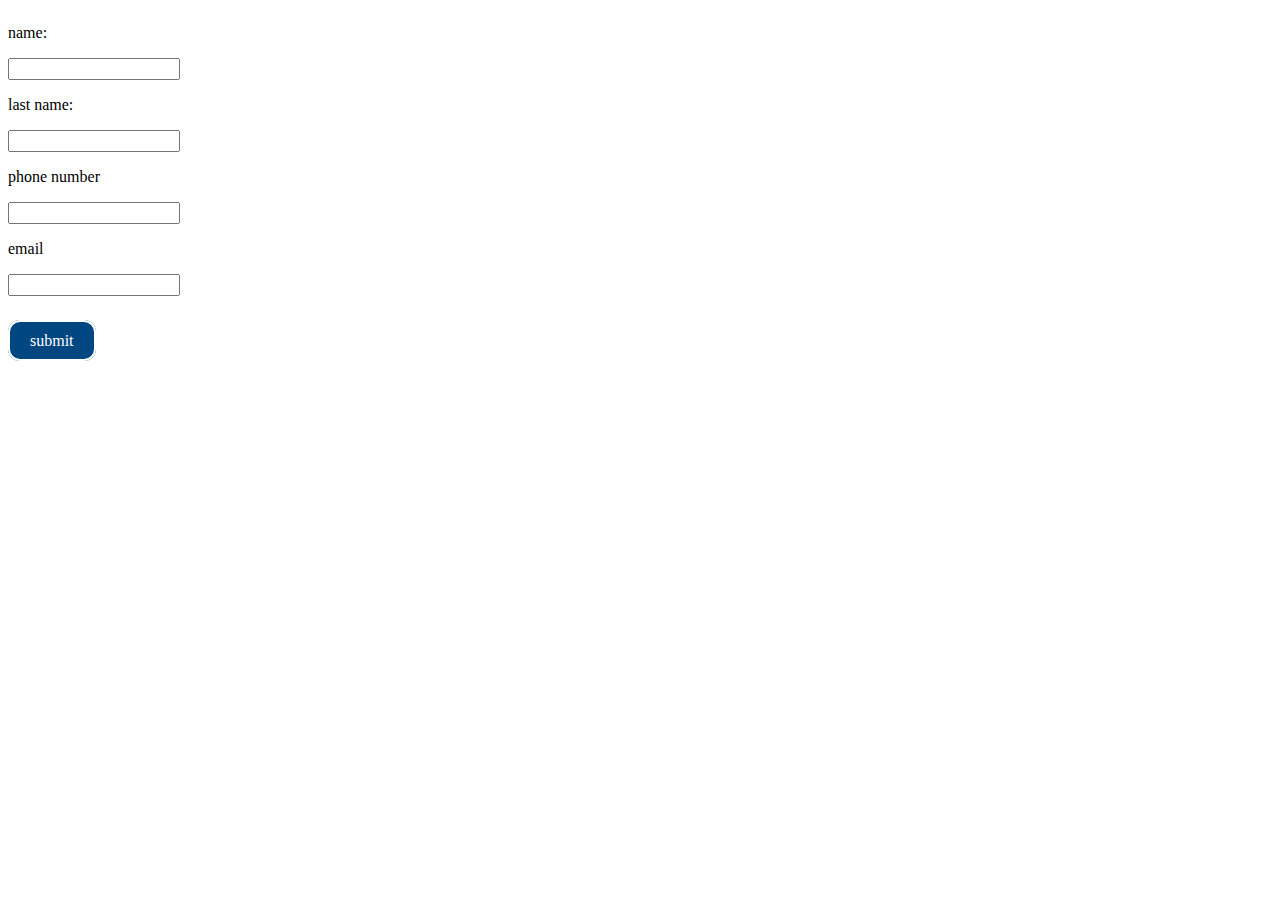
==== bookingForm.html @ bfc54090 "added hotel's main page" ====
<!DOCTYPE html>
<html lang="en">
<head>
    <meta charset="UTF-8">
    <meta name="viewport" content="width=device-width, initial-scale=1.0">
    <title>booking form</title>
    <link rel="stylesheet" href="style.css">
</head>
<body>
    <div class="bookForm">
        <div>
            <p>name:</p>
            <input type="text">
        </div>

        <div>
            <p>last name:</p>
            <input type="text">
        </div>

        <div>
            <p>phone number</p>
            <input type="text">
        </div>

        <div>
            <p>email</p>
            <input type="text">
        </div>

            
    </div>
    <br>
    <br>
    <a href="thankYou.html" class="submit">submit</a>

</body>
</html>
---- style.css ----
* {
    font-family: "Roboto";
}

.container .logo {
    width: 130px;
    height: 100px;
}
.container {
    display: flex;
    flex-direction: row;
}

.container .container2 {
    margin-left: 80px;
}

.container2 {
    display: flex;
    gap: 150px;
    align-items: center;
}

.container2 a {
    text-decoration: none;
    color: orange;
}

.container .container2 .bookNow {
    padding: 10px 20px;
    color: white;
    background-color: rgb(0, 70, 128);
    border: 2px solid;
    border-radius: 12px
}

.background {
    width: 100%;
    height: auto;
}

.container3 {
    display: flex;
}
.container3 .followUs {
    display: flex;
    flex-direction: row;
    float: right;
    margin-left: auto;
    gap: 20px;
}

.container3 img {
    width: 40px;
    height: 40px;
}

.container3 .contact {
    display: flex;
    flex-direction: row;
    gap: 20px;
}

.facilities {
    display: flex;
    flex-direction: row;
}

.facilities .bar {
    margin-left: auto;

}
.facilities .bar img {
    width: 700px;
    height: 360px;
}

.bookForm {
    display: flex;
    flex-direction: column;
}

.submit {
    text-decoration: none;
    padding: 10px 20px;
    color: white;
    background-color: rgb(0, 70, 128);
    border: 2px solid;
    border-radius: 12px
}
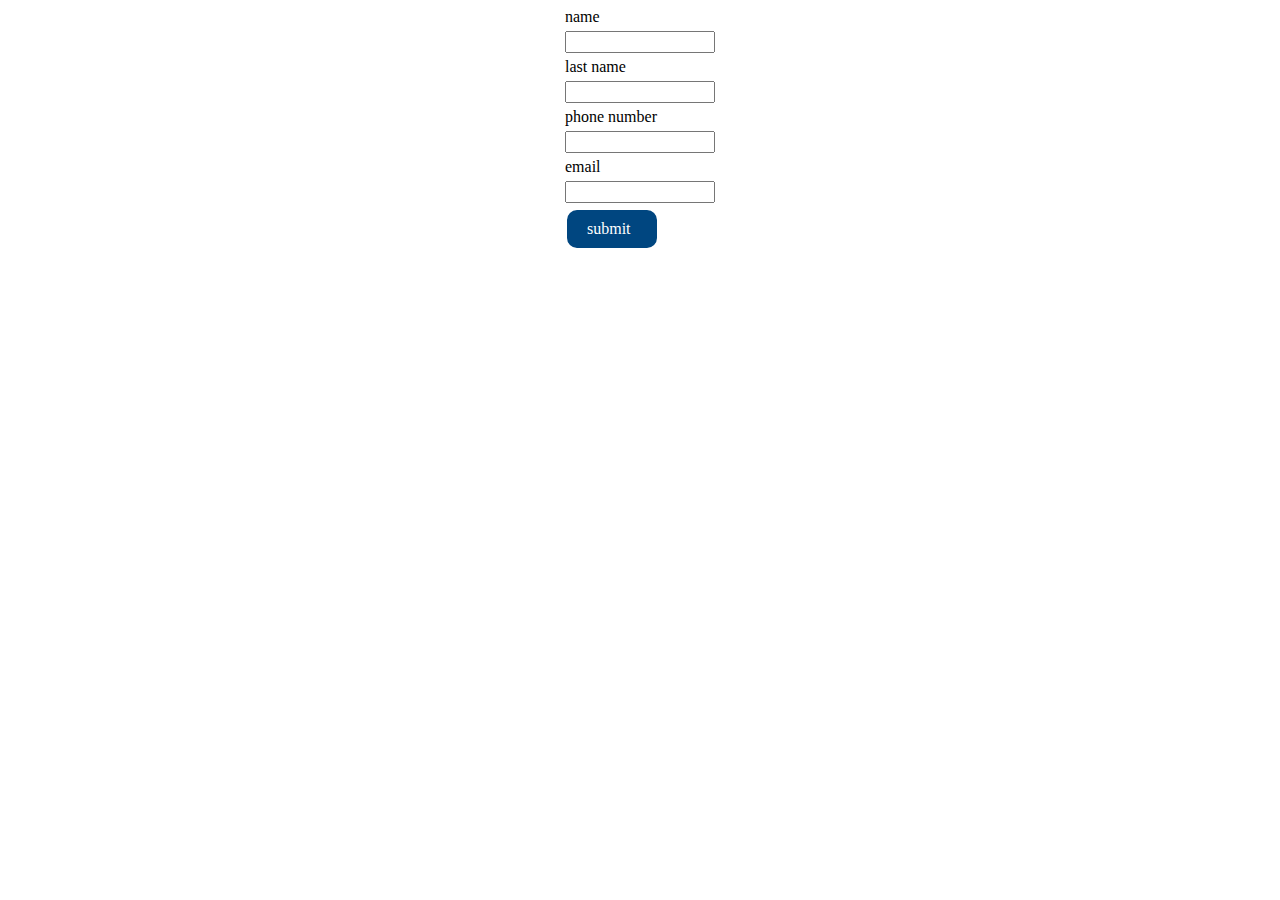
==== commit 46711a3b: "bug fixes and improvements" ====
--- a/bookingForm.html
+++ b/bookingForm.html
@@ -7,32 +7,22 @@
     <link rel="stylesheet" href="style.css">
 </head>
 <body>
-    <div class="bookForm">
-        <div>
-            <p>name:</p>
-            <input type="text">
-        </div>
+    <form class="bookForm">
+        
+        <label>name</label>
+        <input type="text">
 
-        <div>
-            <p>last name:</p>
-            <input type="text">
-        </div>
+        <label>last name</label>
+        <input type="text">
 
-        <div>
-            <p>phone number</p>
-            <input type="text">
-        </div>
+        <label>phone number</label>
+        <input type="text">
 
-        <div>
-            <p>email</p>
-            <input type="text">
-        </div>
-
-            
-    </div>
-    <br>
-    <br>
-    <a href="thankYou.html" class="submit">submit</a>
+        <label>email</label>
+        <input type="text">
+        
+        <a href="submitted.html" class="submit">submit</a>
+    </form>
 
 </body>
 </html>--- a/style.css
+++ b/style.css
@@ -76,11 +76,16 @@
 }
 
 .bookForm {
+    max-width: 150px;
+    margin-left: auto;
+    margin-right: auto;
+    gap: 5px;
     display: flex;
     flex-direction: column;
 }
 
 .submit {
+    max-width: 50px;
     text-decoration: none;
     padding: 10px 20px;
     color: white;
